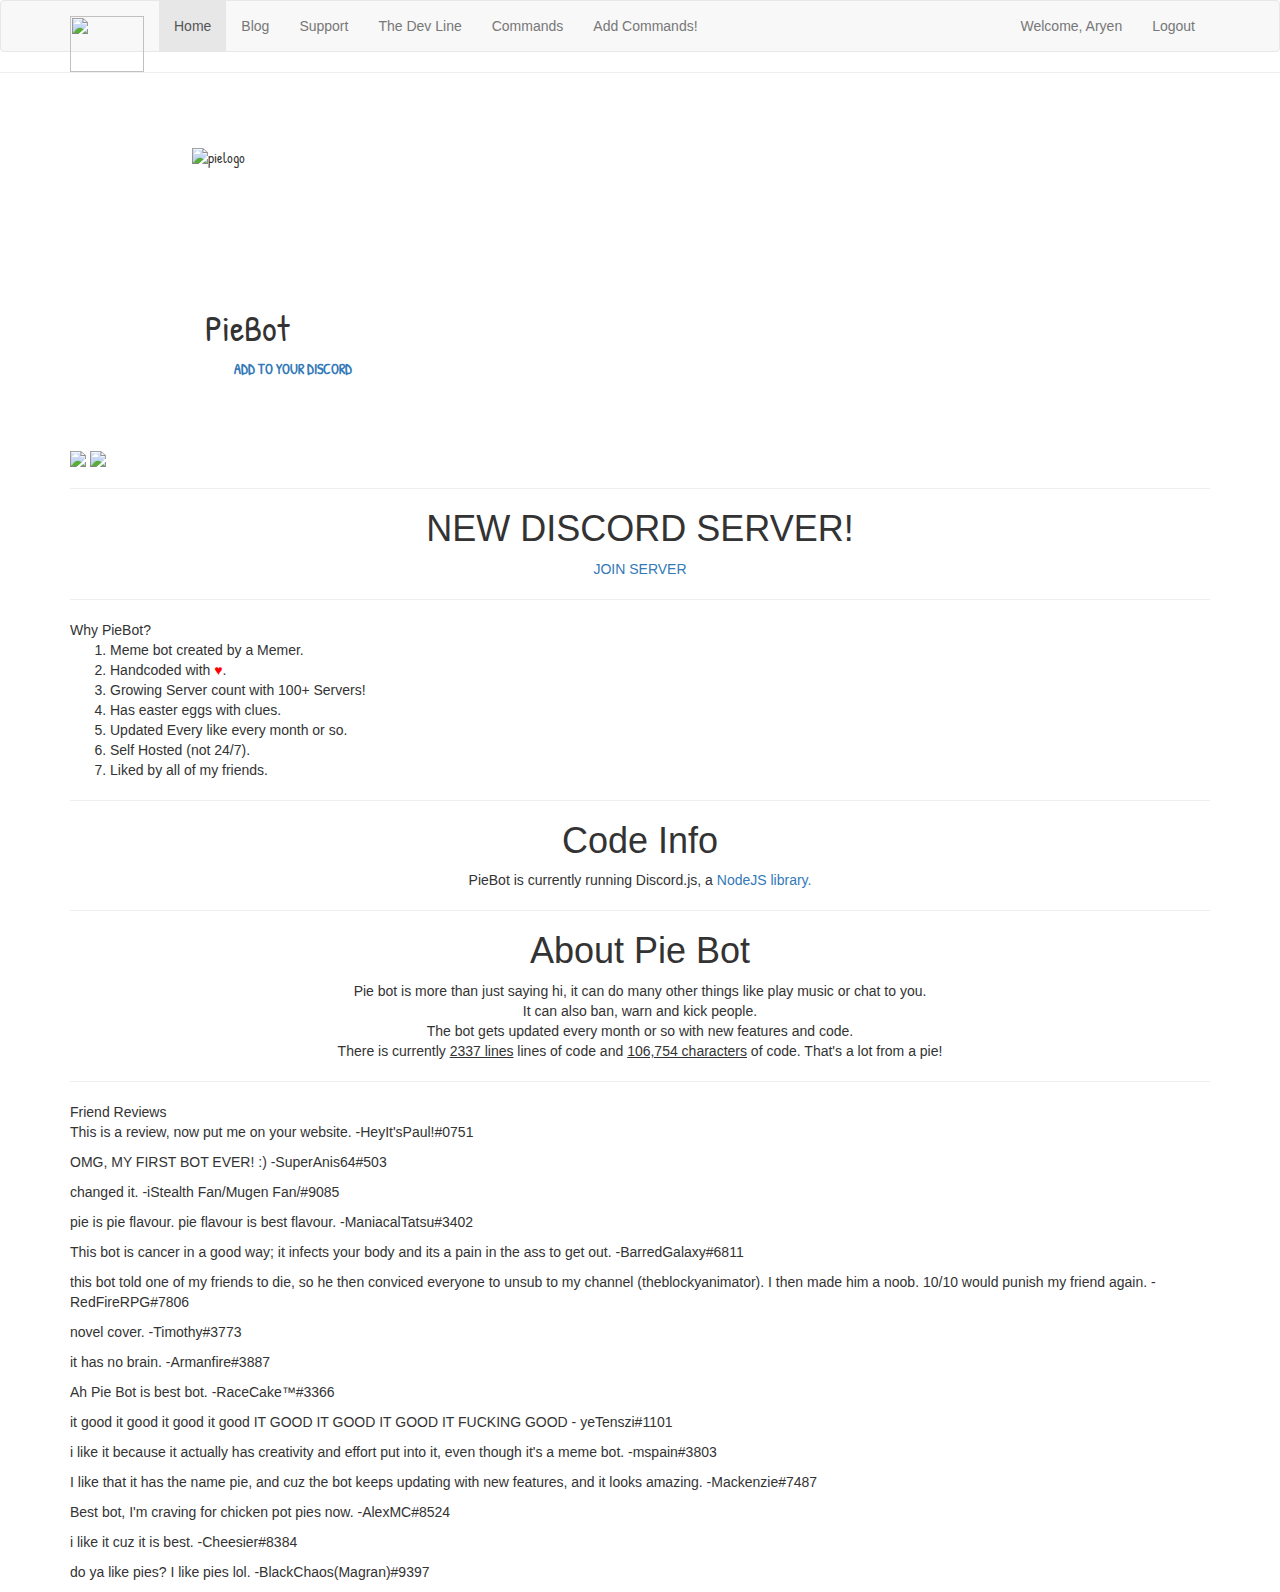
==== index.html @ afd30894 "update nav bar" ====
<!DOCTYPE html>
<html lang="en">
<head>
  <meta charset="UTF-8">
  <meta name="viewport" content="width=device-width, initial-scale=1.0">
  <meta http-equiv="X-UA-Compatible" content="ie=edge">
  <link rel="stylesheet" href="css/bulma.css">
  <link rel="stylesheet" href="css/hover.css">
  <link rel="stylesheet" href="css/hover.min.css">
  <link rel="stylesheet" href="style.css">
	<!-- Latest compiled and minified CSS -->
<link rel="stylesheet" href="https://maxcdn.bootstrapcdn.com/bootstrap/3.3.7/css/bootstrap.min.css" integrity="sha384-BVYiiSIFeK1dGmJRAkycuHAHRg32OmUcww7on3RYdg4Va+PmSTsz/K68vbdEjh4u" crossorigin="anonymous">

<!-- Optional theme -->
<link rel="stylesheet" href="https://maxcdn.bootstrapcdn.com/bootstrap/3.3.7/css/bootstrap-theme.min.css" integrity="sha384-rHyoN1iRsVXV4nD0JutlnGaslCJuC7uwjduW9SVrLvRYooPp2bWYgmgJQIXwl/Sp" crossorigin="anonymous">

<!-- Latest compiled and minified JavaScript -->
<script src="https://maxcdn.bootstrapcdn.com/bootstrap/3.3.7/js/bootstrap.min.js" integrity="sha384-Tc5IQib027qvyjSMfHjOMaLkfuWVxZxUPnCJA7l2mCWNIpG9mGCD8wGNIcPD7Txa" crossorigin="anonymous"></script>
      <link rel="icon" href="lolha_wFG_icon.ico" type="image/x-icon">
  <title>PieBot | Home</title>
</head>
<body>
<nav class="navbar navbar-default">
      <div class="container">
        <div class="navbar-header">
          <button type="button" class="navbar-toggle collapsed" data-toggle="collapse" data-target="#navbar" aria-expanded="false" aria-controls="navbar">
            <span class="sr-only">Toggle navigation</span>
            <span class="icon-bar"></span>
            <span class="icon-bar"></span>
            <span class="icon-bar"></span>
          </button>
          <a class="navbar-brand" href="#"><img width="74" height="56" src="media/logo.png"></a>
        </div>
        <div id="navbar" class="collapse navbar-collapse">
          <ul class="nav navbar-nav">
            <li class="active"><a href="index.html">Home</a></li>
            <li><a href="#">Blog</a></li>
            <li><a href="#">Support</a></li>
            <li><a href="#">The Dev Line</a></li>
            <li><a href="#">Commands</a></li>
	    <li><a href="#">Add Commands!</a></li>
          </ul>

          <ul class="nav navbar-nav navbar-right">
            <li><a href="#">Welcome, Aryen</a></li>
            <li><a href="posts.html">Logout</a></li>
          </ul>
        </div><!--/.nav-collapse -->
      </div>
    </nav>
  <hr>

<div class="block" id="top">
  <div class="heading" id="header">
    <img src="pielogo.png" alt="pielogo" id="img1">
    <h1 class="title" id="text">PieBot</h1>
	<a href="https://discordapp.com/oauth2/authorize?client_id=288221668290068480&scope=bot&permissions=2146827519" class="button is-warning is-outlined" id="invite"><b>ADD TO YOUR DISCORD</b></a>
  </div>
</div>

<div class="container">
<img src="banner1.png">
<img src="banner2.png">
<hr>
  <div class="block" id="center">
    <h1 class="title">NEW DISCORD SERVER!</h1>
    <a href="https://discord.gg/zkpVv6J" class="button is-green is-outlined">JOIN SERVER</a>
  </div>
  <hr>
  <div class="block">
    <article class="message">
      <div class="message-header">Why PieBot?</div>
      <div class="message-body">
      <ol>
        <li>Meme bot created by a Memer.</li>
        <li>Handcoded with <font color="#ff0000">♥</font>.</li>
        <li>Growing Server count with 100+ Servers!</li>
        <li>Has easter eggs with clues.</li>
        <li>Updated Every like every month or so.</li>
        <li>Self Hosted (not 24/7).</li>
        <li>Liked by all of my friends.</li>
      </ol>
    </div>
  </article>
  </div>
  <hr>
  <div class="block">
    <h1 class="title" id="center">Code Info</h1>
    <p id="center">PieBot is currently running Discord.js, a <a href="https://nodejs.org/en/">NodeJS library.</a></p>
  </div>
  <hr>
  <div class="block">
    <h1 class="title" id="about">About Pie Bot</h1>
    <p id="about">Pie bot is more than just saying hi, it can do many other things like play music or chat to you. <br>
It can also ban, warn and kick people. <br>
​The bot gets updated every month or so with new features and code. <br>
There is currently <u>2337 lines</u> lines of code and <u>106,754 characters</u> of code. That's a lot from a pie!</p>
  </div>
  <hr>
  <div class="block">
    <article class="message">
      <div class="message-header">
      Friend Reviews
      </div>
      <div class="message-body">
	  <p>This is a review, now put me on your website. -HeyIt'sPaul!#0751</p>
	  <p>​OMG, MY FIRST BOT EVER! :) -SuperAnis64#503</p>
	  <p>changed it. -iStealth Fan/Mugen Fan/#9085</p>
	  <p>pie is pie flavour. pie flavour is best flavour. -ManiacalTatsu#3402</p>
	  <p>This bot is cancer in a good way; it infects your body and its a pain in the ass to get out. -BarredGalaxy#6811</p>
	  <p>​this bot told one of my friends to die, so he then conviced everyone to unsub to my channel (theblockyanimator). I then made him a noob. 10/10 would punish my friend again. -RedFireRPG#7806</p>
	  <p>novel cover. -Timothy#3773</p>
	  <p>it has no brain. -Armanfire#3887</p>
	  <p>Ah Pie Bot is best bot. -RaceCake™#3366</p>
	  <p>it good it good it good it good IT GOOD IT GOOD IT GOOD IT FUCKING GOOD - yeTenszi#1101</p>
	  <p>​i like it because it actually has creativity and effort put into it, even though it's a meme bot. -mspain#3803</p>
	  <p>I like that it has the name pie, and cuz the bot keeps updating with new features, and it looks amazing. -Mackenzie#7487</p>
	  <p>Best bot, I'm craving for chicken pot pies now. -AlexMC#8524</p>
	  <p>i like it cuz it is best. -Cheesier#8384</p>
	  <p>do ya like pies? I like pies lol. -BlackChaos(Magran)#9397</p>
      </div>
    </article>
  </div>
</div>
</body>
</html>
---- style.css ----
@import url('https://fonts.googleapis.com/css?family=Patrick+Hand');

#nav {
  position:fixed;
   top:0;
   left:0;
   width:100%;
   float: left;
   color: black;
     z-index: 9;
}

#header {
  margin-top: 25px;
  height: 350px;
  width: 100%;
  background-size: 100%;
  background-image: url('pic.png');
  position: relative;
  background-attachment: fixed;
  background-position: center;
  background-repeat: no-repeat;
  background-size: cover;
}

#center {
  text-align: center;
}

#about {
  text-align: center;
}

#header {
  font-family: 'Patrick Hand', cursive;
}

#text {
    position: absolute;
    left: 16%;
    top: 60%;
    -webkit-transform: translate(-50%, -50%);
    transform: translate(-0%, -50%);
}

#img1 {
  float: left;
  margin-left: 15%;
  margin-top: 50px;
}

#invite {
  position: absolute;
  left: 22.9%;
  top: 63%;
  -webkit-transform: translate(-50%, -70%);
  transform: translate(-50%, -50%);
  margin-top: 50px;
}

title {
	color: #fff;
	font-size: 5rem;
	font-weight: 300;
	line-height: 1.125;
}

body {
	color: white;
	margin-bottom: 100px;
background-color: #710000;	
}

html {
	background-color: #710000;
}

@media screen and (max-width: 600px) {
  .nav a:not(:first-child) {display: none;}
  .nav a.icon {
    float: right;
    display: block;
  }
}
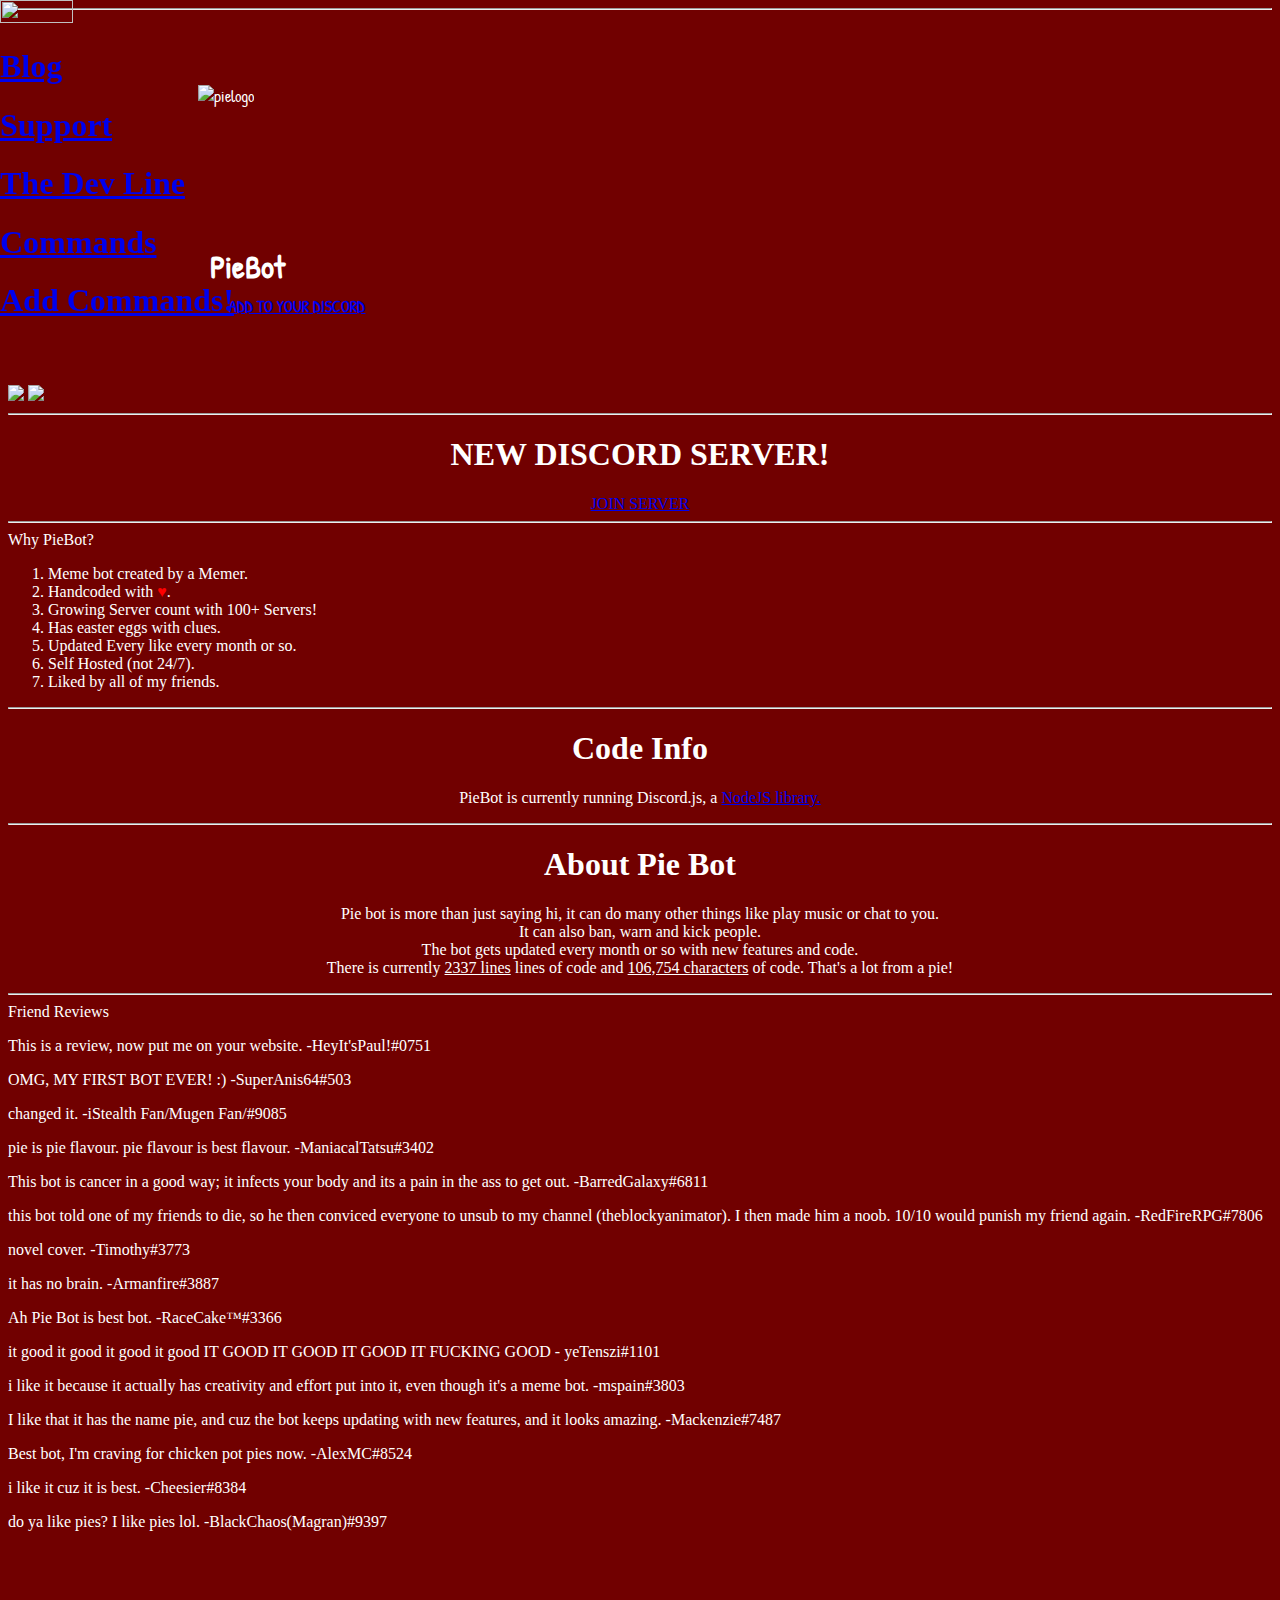
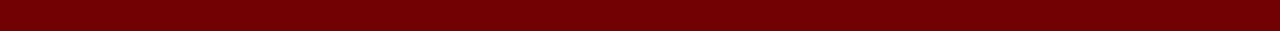
==== commit 810c76c3: "Re-did the nav bar" ====
--- a/index.html
+++ b/index.html
@@ -1,3 +1,4 @@
+
 <!DOCTYPE html>
 <html lang="en">
 <head>
@@ -8,46 +9,27 @@
   <link rel="stylesheet" href="css/hover.css">
   <link rel="stylesheet" href="css/hover.min.css">
   <link rel="stylesheet" href="style.css">
-	<!-- Latest compiled and minified CSS -->
-<link rel="stylesheet" href="https://maxcdn.bootstrapcdn.com/bootstrap/3.3.7/css/bootstrap.min.css" integrity="sha384-BVYiiSIFeK1dGmJRAkycuHAHRg32OmUcww7on3RYdg4Va+PmSTsz/K68vbdEjh4u" crossorigin="anonymous">
-
-<!-- Optional theme -->
-<link rel="stylesheet" href="https://maxcdn.bootstrapcdn.com/bootstrap/3.3.7/css/bootstrap-theme.min.css" integrity="sha384-rHyoN1iRsVXV4nD0JutlnGaslCJuC7uwjduW9SVrLvRYooPp2bWYgmgJQIXwl/Sp" crossorigin="anonymous">
-
-<!-- Latest compiled and minified JavaScript -->
-<script src="https://maxcdn.bootstrapcdn.com/bootstrap/3.3.7/js/bootstrap.min.js" integrity="sha384-Tc5IQib027qvyjSMfHjOMaLkfuWVxZxUPnCJA7l2mCWNIpG9mGCD8wGNIcPD7Txa" crossorigin="anonymous"></script>
       <link rel="icon" href="lolha_wFG_icon.ico" type="image/x-icon">
   <title>PieBot | Home</title>
 </head>
 <body>
-<nav class="navbar navbar-default">
-      <div class="container">
-        <div class="navbar-header">
-          <button type="button" class="navbar-toggle collapsed" data-toggle="collapse" data-target="#navbar" aria-expanded="false" aria-controls="navbar">
-            <span class="sr-only">Toggle navigation</span>
-            <span class="icon-bar"></span>
-            <span class="icon-bar"></span>
-            <span class="icon-bar"></span>
-          </button>
-          <a class="navbar-brand" href="#"><img width="74" height="56" src="media/logo.png"></a>
+  <div class="container1">
+    <div class="block" id="nav">
+      <nav class="nav">
+        <div class="nav-left">
+        <a href="#" class="nav-item"><img width="73" height="23" src="media/logo.png"></a>
         </div>
-        <div id="navbar" class="collapse navbar-collapse">
-          <ul class="nav navbar-nav">
-            <li class="active"><a href="index.html">Home</a></li>
-            <li><a href="#">Blog</a></li>
-            <li><a href="#">Support</a></li>
-            <li><a href="#">The Dev Line</a></li>
-            <li><a href="#">Commands</a></li>
-	    <li><a href="#">Add Commands!</a></li>
-          </ul>
 
-          <ul class="nav navbar-nav navbar-right">
-            <li><a href="#">Welcome, Aryen</a></li>
-            <li><a href="posts.html">Logout</a></li>
-          </ul>
-        </div><!--/.nav-collapse -->
-      </div>
-    </nav>
+        <div class="nav-right">
+        <a href="#" class="nav-item"><h1 class="title is-5 hvr-sink">Blog</h1></a>
+        <a href="#" class="nav-item"><h1 class="title is-5 hvr-sink">Support</h1></a>
+        <a href="#" class="nav-item"><h1 class="title is-5 hvr-sink">The Dev Line</h1></a>
+        <a href="#" class="nav-item"><h1 class="title is-5 hvr-sink">Commands</h1></a>
+        <a href="#" class="nav-item"><h1 class="title is-5 hvr-sink">Add Commands!</h1></a>
+        </div>
+      </nav>
+    </div>
+  </div>
   <hr>
 
 <div class="block" id="top">
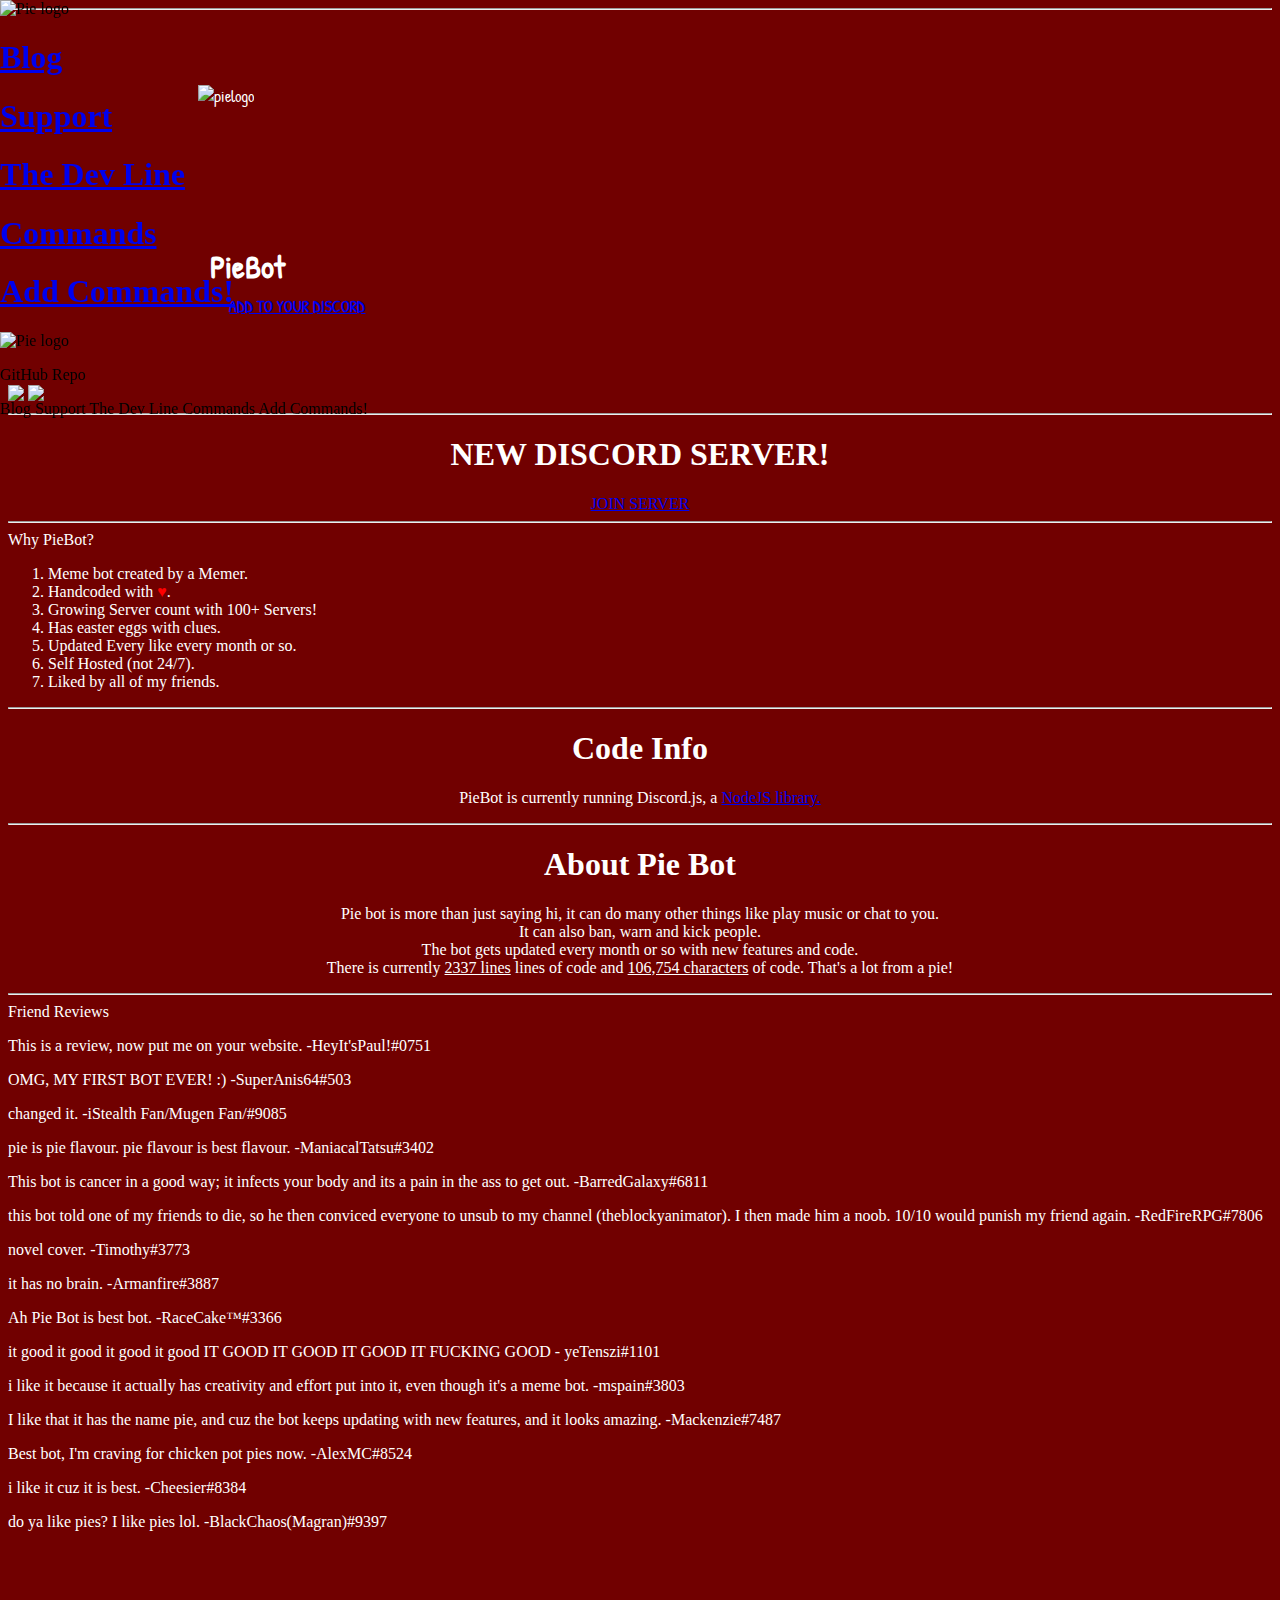
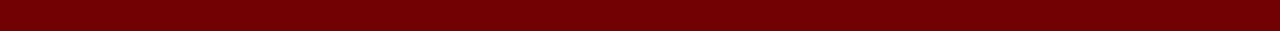
==== commit c76c1f1b: "update nav bar" ====
--- a/index.html
+++ b/index.html
@@ -16,18 +16,66 @@
   <div class="container1">
     <div class="block" id="nav">
       <nav class="nav">
-        <div class="nav-left">
-        <a href="#" class="nav-item"><img width="73" height="23" src="media/logo.png"></a>
-        </div>
+  <div class="nav-left">
+    <a class="nav-item">
+      <img width="73" height="23" src="media/logo.png" alt="Pie logo">
+    </a>
+  </div>
 
-        <div class="nav-right">
-        <a href="#" class="nav-item"><h1 class="title is-5 hvr-sink">Blog</h1></a>
+  <div class="nav-center">
+    <a class="nav-item">
+      <span class="icon">
+	      <a href="https://github.com/TheFallingPie/piebot><i class="fa fa-github"></i></a>
+      </span>
+    </a>
+  </div>
+	<div class="nav-right">
+	<a href="#" class="nav-item"><h1 class="title is-5 hvr-sink">Blog</h1></a>
         <a href="#" class="nav-item"><h1 class="title is-5 hvr-sink">Support</h1></a>
         <a href="#" class="nav-item"><h1 class="title is-5 hvr-sink">The Dev Line</h1></a>
         <a href="#" class="nav-item"><h1 class="title is-5 hvr-sink">Commands</h1></a>
         <a href="#" class="nav-item"><h1 class="title is-5 hvr-sink">Add Commands!</h1></a>
-        </div>
-      </nav>
+	</div>
+				     
+
+  <!-- This "nav-toggle" hamburger menu is only visible on mobile -->
+  <!-- You need JavaScript to toggle the "is-active" class on "nav-menu" -->
+  <span class="nav-toggle">
+    <span></span>
+    <span></span>
+    <span></span>
+  </span>
+
+  <!-- This "nav-menu" is hidden on mobile -->
+  <!-- Add the modifier "is-active" to display it on mobile -->
+  <div class="nav-right nav-menu is-active">
+    <a class="nav-item">
+      <img width="73" height="23" src="media/logo.png" alt="Pie logo">
+    </a>
+
+    <div class="nav-item">
+      <div class="field is-grouped">
+        <p class="control">
+          <a class="button" >
+            <span class="icon">
+			      <a href="https://github.com/TheFallingPie/piebot><i class="fa fa-github"></i></a>
+            </span>
+            <span>GitHub Repo</span>
+          </a>
+        </p>
+        <p class="control">
+          <a class="button is-primary">
+            <span>Blog</span>
+		  <span>Support</span>
+		  <span>The Dev Line</span>
+		  <span>Commands</span>
+		  <span>Add Commands!</span>
+          </a>
+        </p>
+      </div>
+    </div>
+  </div>
+</nav>
     </div>
   </div>
   <hr>
--- a/style.css
+++ b/style.css
@@ -68,17 +68,16 @@
 body {
 	color: white;
 	margin-bottom: 100px;
-background-color: #710000;	
+background-color: #710000;
 }
 
 html {
 	background-color: #710000;
 }
 
-@media screen and (max-width: 600px) {
-  .nav a:not(:first-child) {display: none;}
-  .nav a.icon {
-    float: right;
-    display: block;
-  }
+
+@media (max-width: 767px) {
+  .nav .nav-item {
+	  display: none;
+	}
 }
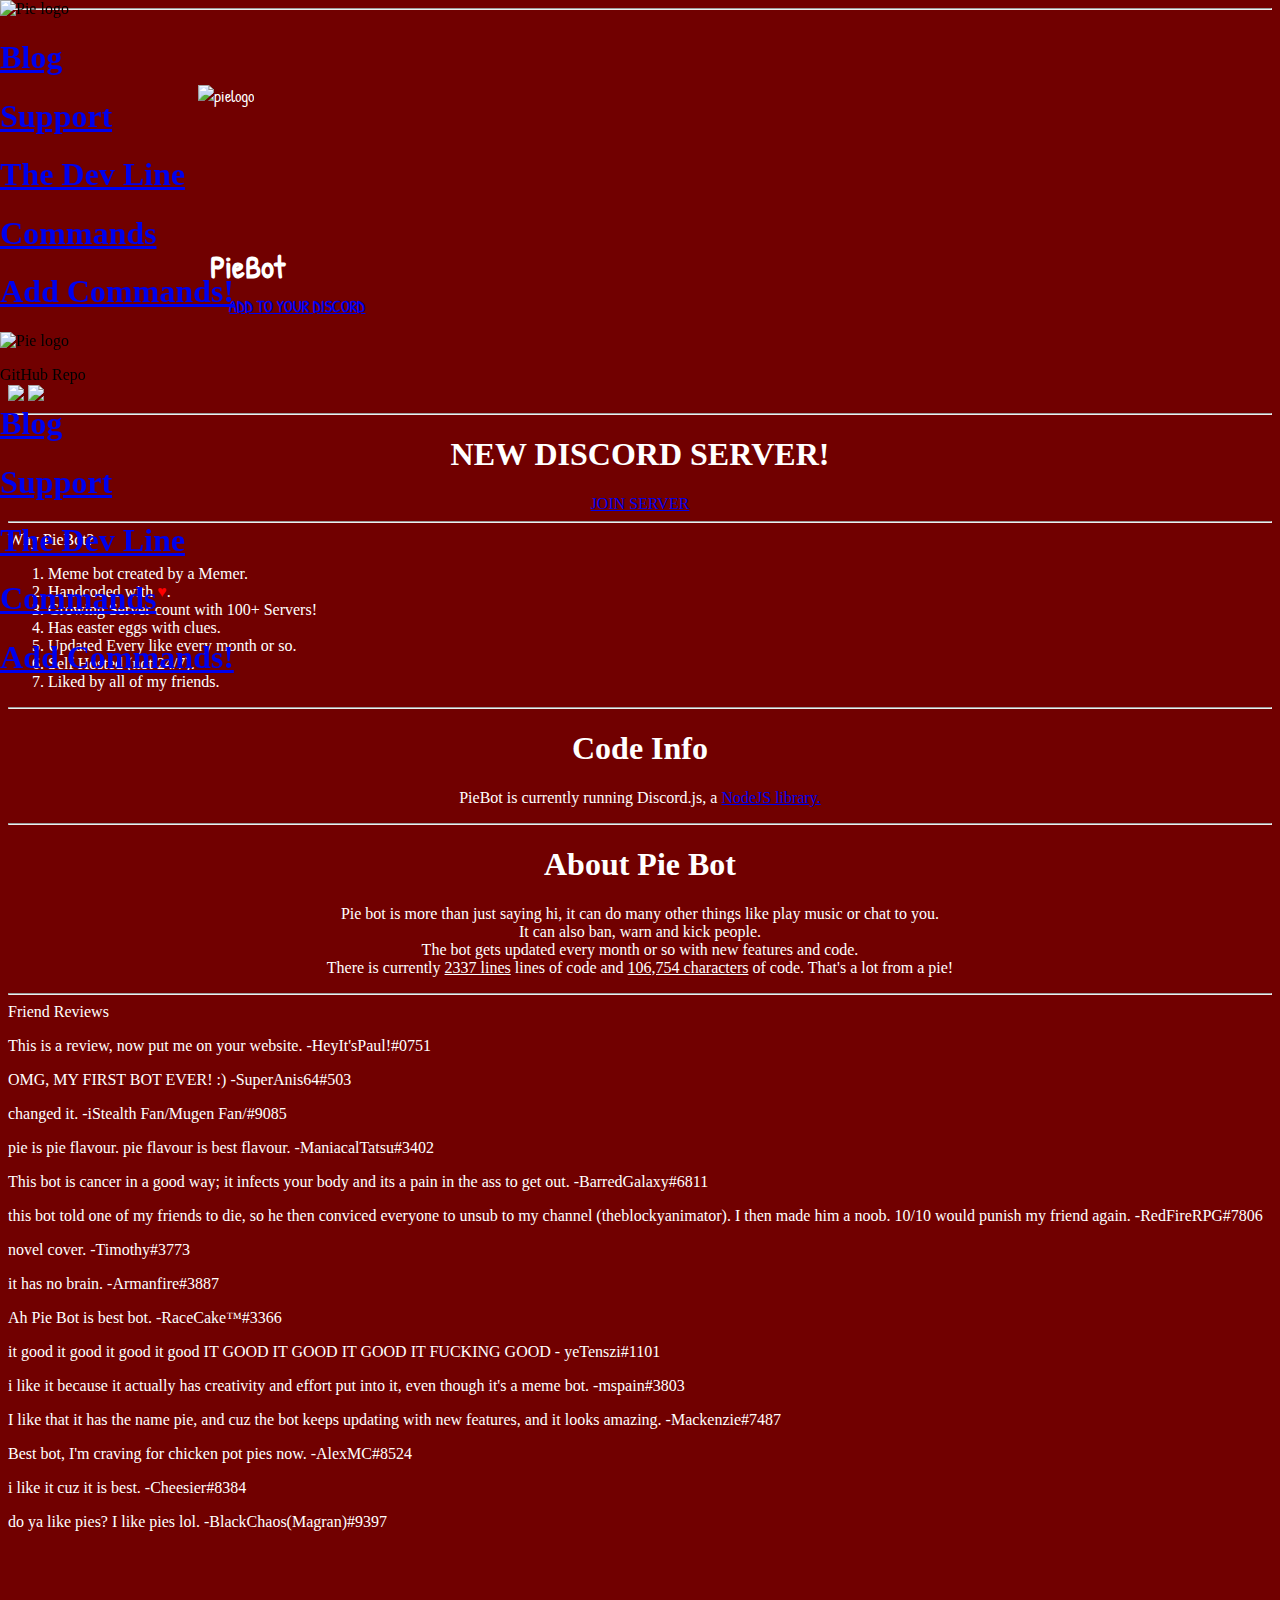
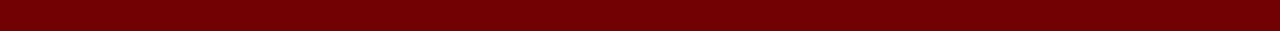
==== commit db412f76: "update" ====
--- a/index.html
+++ b/index.html
@@ -49,11 +49,11 @@
   <!-- This "nav-menu" is hidden on mobile -->
   <!-- Add the modifier "is-active" to display it on mobile -->
   <div class="nav-right nav-menu is-active">
-    <a class="nav-item">
+    <a class="nav-item is-active">
       <img width="73" height="23" src="media/logo.png" alt="Pie logo">
     </a>
 
-    <div class="nav-item">
+    <div class="nav-item is-active">
       <div class="field is-grouped">
         <p class="control">
           <a class="button" >
@@ -63,16 +63,14 @@
             <span>GitHub Repo</span>
           </a>
         </p>
-        <p class="control">
-          <a class="button is-primary">
-            <span>Blog</span>
-		  <span>Support</span>
-		  <span>The Dev Line</span>
-		  <span>Commands</span>
-		  <span>Add Commands!</span>
-          </a>
-        </p>
       </div>
+	    <div class="nav-item is-active">
+		    <a href="#" class="nav-item"><h1 class="title is-5">Blog</h1></a>
+        <a href="#" class="nav-item"><h1 class="title is-5">Support</h1></a>
+        <a href="#" class="nav-item"><h1 class="title is-5">The Dev Line</h1></a>
+        <a href="#" class="nav-item"><h1 class="title is-5">Commands</h1></a>
+        <a href="#" class="nav-item"><h1 class="title is-5">Add Commands!</h1></a>
+	    </div>
     </div>
   </div>
 </nav>
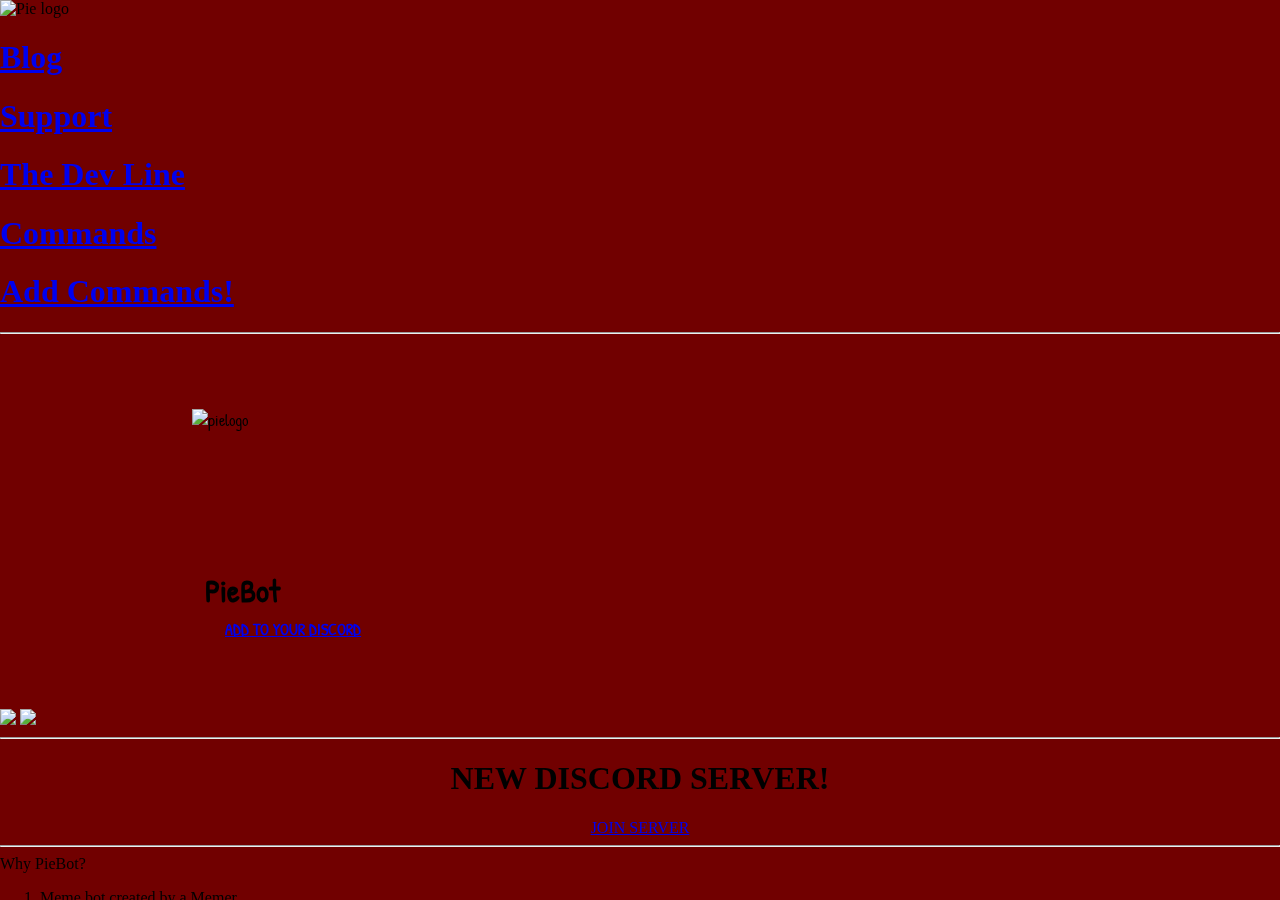
==== commit d61c4c8b: "revert" ====
--- a/index.html
+++ b/index.html
@@ -35,47 +35,7 @@
         <a href="#" class="nav-item"><h1 class="title is-5 hvr-sink">The Dev Line</h1></a>
         <a href="#" class="nav-item"><h1 class="title is-5 hvr-sink">Commands</h1></a>
         <a href="#" class="nav-item"><h1 class="title is-5 hvr-sink">Add Commands!</h1></a>
-	</div>
-				     
-
-  <!-- This "nav-toggle" hamburger menu is only visible on mobile -->
-  <!-- You need JavaScript to toggle the "is-active" class on "nav-menu" -->
-  <span class="nav-toggle">
-    <span></span>
-    <span></span>
-    <span></span>
-  </span>
-
-  <!-- This "nav-menu" is hidden on mobile -->
-  <!-- Add the modifier "is-active" to display it on mobile -->
-  <div class="nav-right nav-menu is-active">
-    <a class="nav-item is-active">
-      <img width="73" height="23" src="media/logo.png" alt="Pie logo">
-    </a>
-
-    <div class="nav-item is-active">
-      <div class="field is-grouped">
-        <p class="control">
-          <a class="button" >
-            <span class="icon">
-			      <a href="https://github.com/TheFallingPie/piebot><i class="fa fa-github"></i></a>
-            </span>
-            <span>GitHub Repo</span>
-          </a>
-        </p>
-      </div>
-	    <div class="nav-item is-active">
-		    <a href="#" class="nav-item"><h1 class="title is-5">Blog</h1></a>
-        <a href="#" class="nav-item"><h1 class="title is-5">Support</h1></a>
-        <a href="#" class="nav-item"><h1 class="title is-5">The Dev Line</h1></a>
-        <a href="#" class="nav-item"><h1 class="title is-5">Commands</h1></a>
-        <a href="#" class="nav-item"><h1 class="title is-5">Add Commands!</h1></a>
-	    </div>
-    </div>
-  </div>
-</nav>
-    </div>
-  </div>
+	</div>	    
   <hr>
 
 <div class="block" id="top">
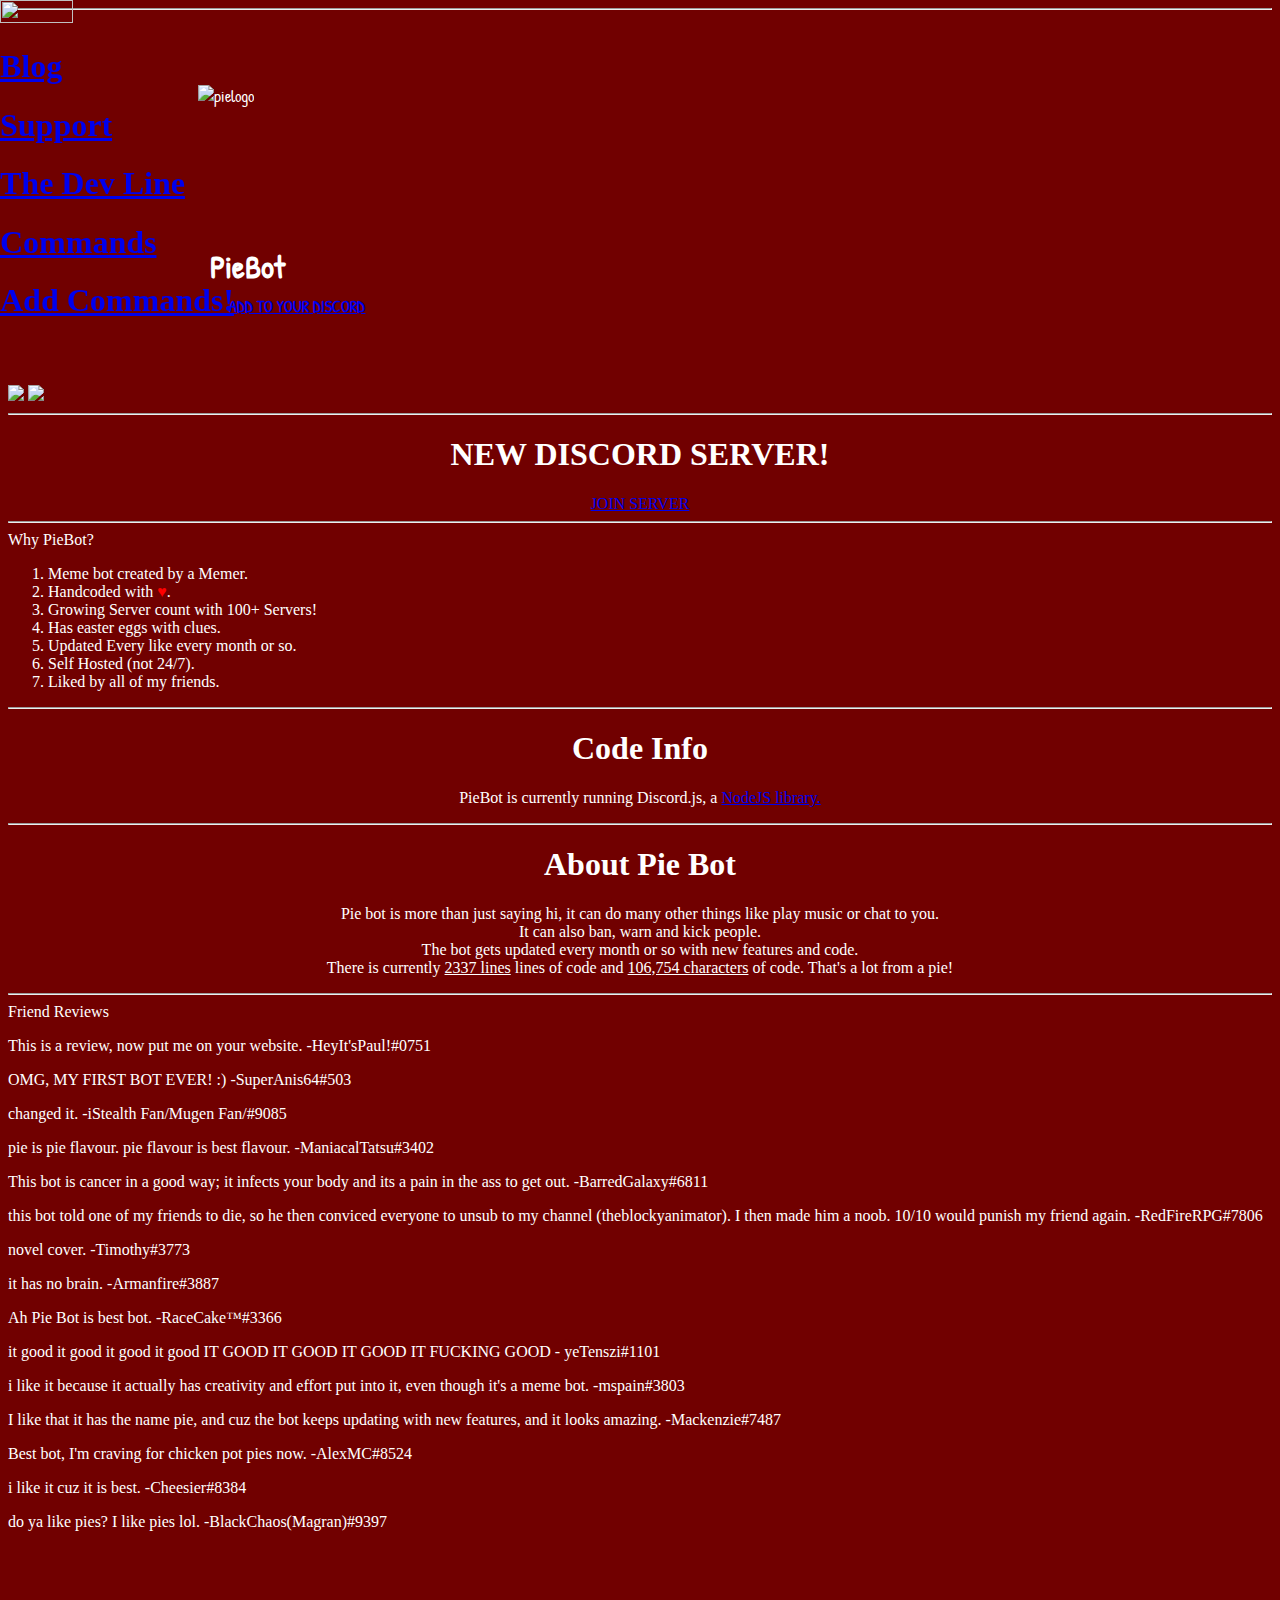
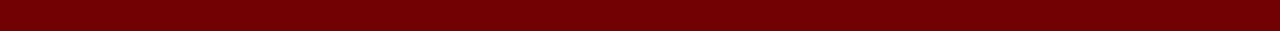
==== commit 5df120cc: "k" ====
--- a/index.html
+++ b/index.html
@@ -1,3 +1,4 @@
+
 
 <!DOCTYPE html>
 <html lang="en">
@@ -16,26 +17,20 @@
   <div class="container1">
     <div class="block" id="nav">
       <nav class="nav">
-  <div class="nav-left">
-    <a class="nav-item">
-      <img width="73" height="23" src="media/logo.png" alt="Pie logo">
-    </a>
-  </div>
+        <div class="nav-left">
+        <a href="#" class="nav-item"><img width="73" height="23" src="media/logo.png"></a>
+        </div>
 
-  <div class="nav-center">
-    <a class="nav-item">
-      <span class="icon">
-	      <a href="https://github.com/TheFallingPie/piebot><i class="fa fa-github"></i></a>
-      </span>
-    </a>
-  </div>
-	<div class="nav-right">
-	<a href="#" class="nav-item"><h1 class="title is-5 hvr-sink">Blog</h1></a>
+        <div class="nav-right">
+        <a href="#" class="nav-item"><h1 class="title is-5 hvr-sink">Blog</h1></a>
         <a href="#" class="nav-item"><h1 class="title is-5 hvr-sink">Support</h1></a>
         <a href="#" class="nav-item"><h1 class="title is-5 hvr-sink">The Dev Line</h1></a>
         <a href="#" class="nav-item"><h1 class="title is-5 hvr-sink">Commands</h1></a>
         <a href="#" class="nav-item"><h1 class="title is-5 hvr-sink">Add Commands!</h1></a>
-	</div>	    
+        </div>
+      </nav>
+    </div>
+  </div>
   <hr>
 
 <div class="block" id="top">
